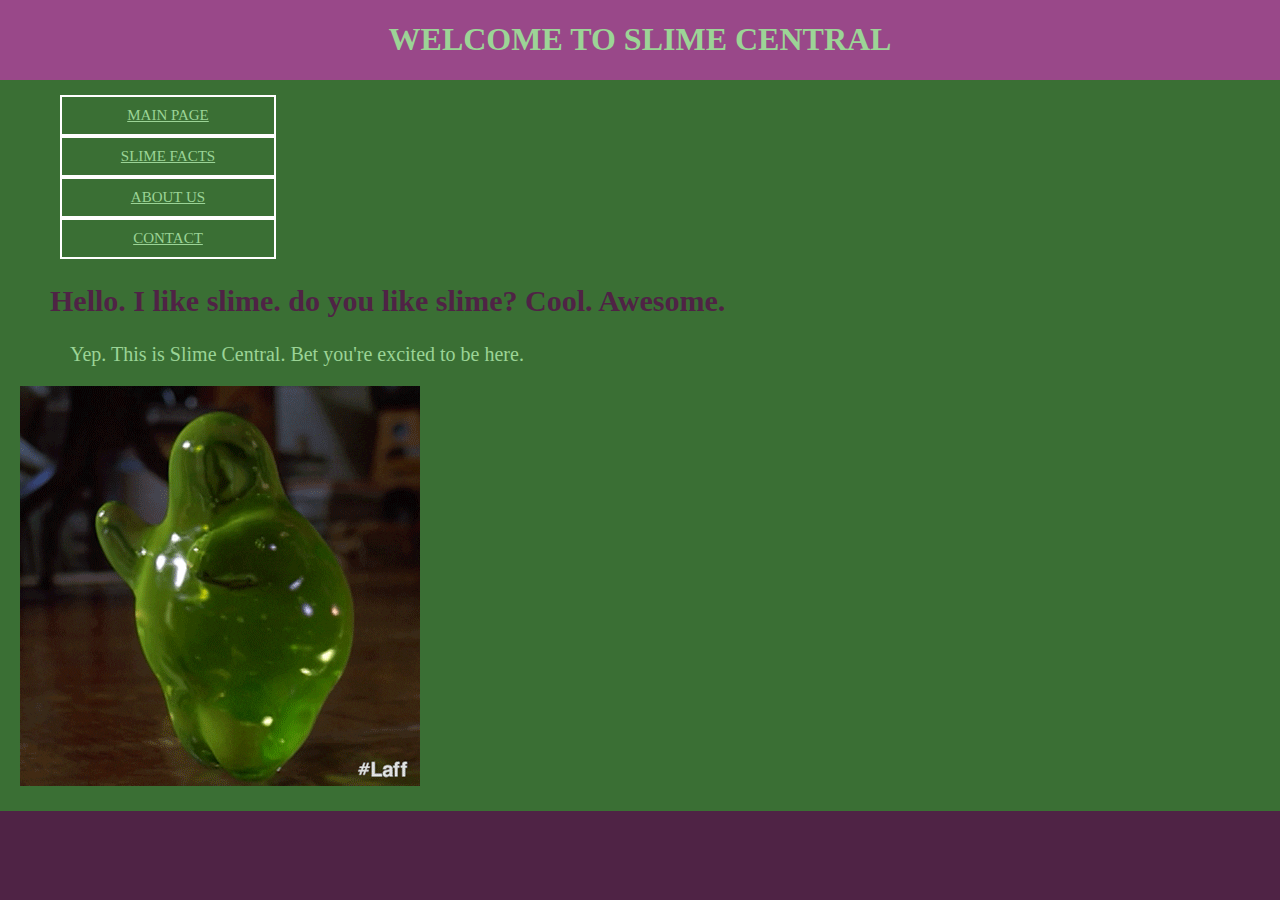
==== index.html @ d3dae56e "first commit" ====
﻿<!DOCTYPE html>

<html>
<head>
    <title>Sludge Central</title>
    <link rel="stylesheet" href="./assets/css/style.css">
</head>
<body>
    <div id="page-title">
        <h1>WELCOME TO SLIME CENTRAL</h1>
    </div>

    <div class="site-content">
        <nav>
            <ul>
                <li><a href="index.html">MAIN PAGE</a></li>
                <li><a href="facts.html">SLIME FACTS</a></li>
                <li><a href="about.html">ABOUT US</a></li>
                <li><a href="contact.html">CONTACT</a></li>
            </ul>
        </nav>
        <h2>Hello. I like slime. do you like slime? Cool. Awesome.</h2>
        <p>Yep. This is Slime Central. Bet you're excited to be here.</p>
        <img src="./assets/images/slime.gif"/>
    </div>
</body>
</html>
---- assets/css/style.css ----
﻿body {
    padding: 0px;
    margin: 0px;
    background-color: #4F2345;
    color: black;
}

#page-title {
    color: #9CD496;
    text-align: center;
    z-index: 10;
    position: fixed;
    width: 100%;
    height: 80px;
    background-color: #994889;
    margin: 0px;
    padding: 0px;
}

#learn-more {
    font-size: 15px;
    color: blue;
}

.site-content {
    padding: 20px;
    color: black;
    text-align left;
    background-color: #3A6F34;
    position: fixed;
    width: 100%;
    top: 60px;
    color: #9BD496;
    font-size: 20px;
}

.site-content h2 {
    padding-left: 30px; 
}

.site-content p, table {
    padding-left: 50px;
}

th {
    background-color: #994889;
}

td, th {
    text-align: center;
    border: solid;
    border-width: 1px;
}

nav {
    width: 20%;
    text-align: center;
    font-size: 15px;
    left: 40px;
    padding: 0;
}

nav a{
    color: #9BD496;
}

nav a:hover {
    color: mediumpurple;
}

nav ul {
    list-style-type: none;
}

nav li {
    padding: 10px;
    border: solid;
    border-width: 2px;
    border-color: white
}

h2 {
    color: #4F2345;
}
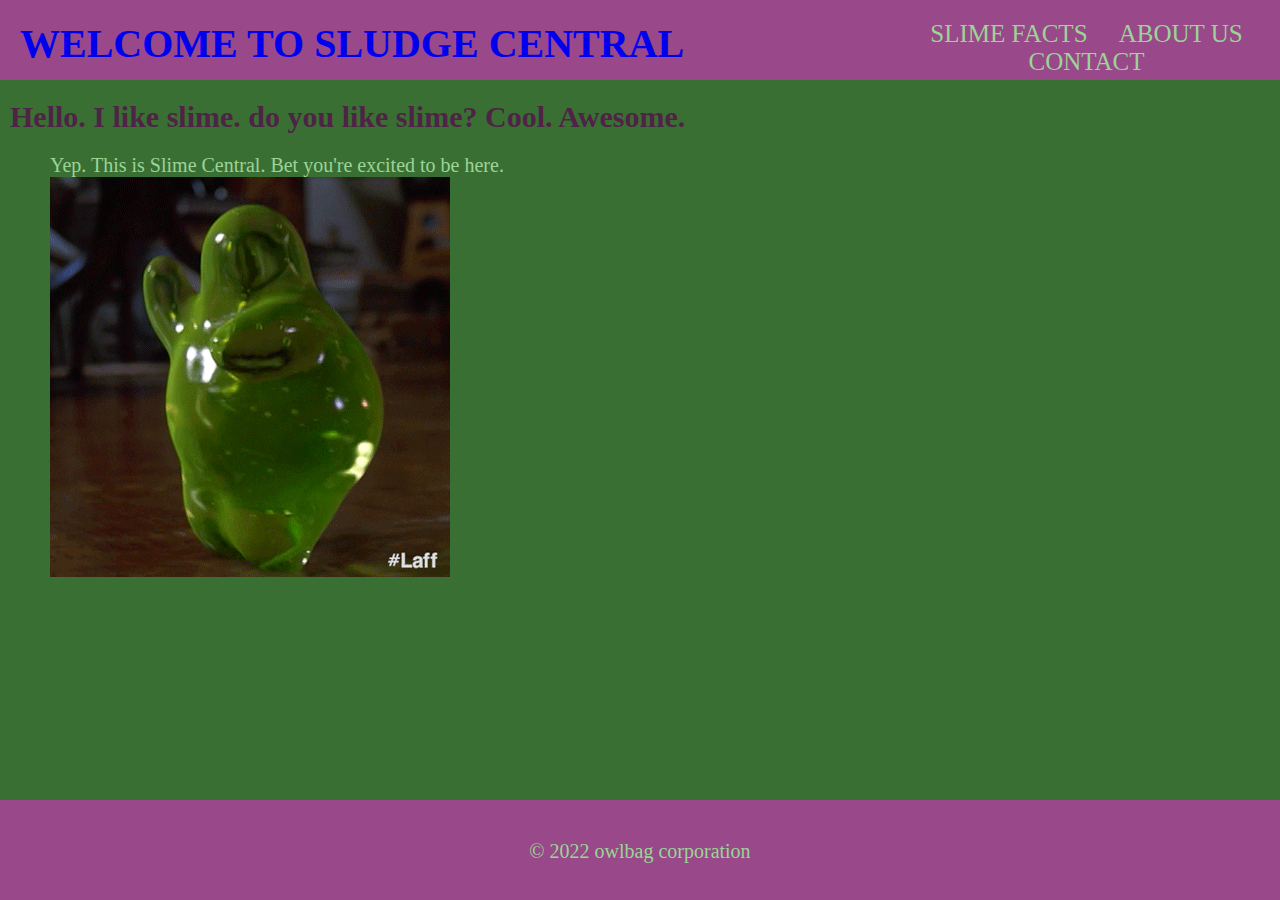
==== commit 168da7e1: "reformatted the navigation, reworked some of the css" ====
--- a/index.html
+++ b/index.html
@@ -1,27 +1,37 @@
 ﻿<!DOCTYPE html>
 
-<html>
-<head>
-    <title>Sludge Central</title>
-    <link rel="stylesheet" href="./assets/css/style.css">
-</head>
-<body>
-    <div id="page-title">
-        <h1>WELCOME TO SLIME CENTRAL</h1>
-    </div>
+<html lang="en">
+    <head>
+        <meta charset="UTF-8">
+        <title>Sludge Central</title>
+        <link rel="stylesheet" href="./assets/css/style.css">
+    </head>
+    <body>
+        <header>
+            <h1 class="page-title"><a href="index.html">WELCOME TO SLUDGE CENTRAL</a></h1>
+            <nav>
+                <ul>
+                    <li><a href="facts.html">SLIME FACTS</a></li>
+                    <li><a href="about.html">ABOUT US</a></li>
+                    <li><a href="contact.html">CONTACT</a></li>
+                </ul>
+            </nav>
+        </header>
 
-    <div class="site-content">
-        <nav>
-            <ul>
-                <li><a href="index.html">MAIN PAGE</a></li>
-                <li><a href="facts.html">SLIME FACTS</a></li>
-                <li><a href="about.html">ABOUT US</a></li>
-                <li><a href="contact.html">CONTACT</a></li>
-            </ul>
-        </nav>
-        <h2>Hello. I like slime. do you like slime? Cool. Awesome.</h2>
-        <p>Yep. This is Slime Central. Bet you're excited to be here.</p>
-        <img src="./assets/images/slime.gif"/>
-    </div>
-</body>
+        <section class="site-content">
+            <h2>Hello. I like slime. do you like slime? Cool. Awesome.</h2>
+            <div>
+                <p>
+                    Yep. This is Slime Central. Bet you're excited to be here.
+                </p>
+                <img src="./assets/images/slime.gif" alt="dancing idiot"/>
+            </div>
+        </section>
+
+        <footer>
+            <p>
+                &copy; 2022 owlbag corporation
+            </p>
+        </footer>
+    </body>
 </html>--- a/assets/css/style.css
+++ b/assets/css/style.css
@@ -1,47 +1,77 @@
-﻿body {
-    padding: 0px;
-    margin: 0px;
-    background-color: #4F2345;
-    color: black;
+﻿* {
+    box-sizing: border-box;
+    padding: 0;
+    margin: 0;
 }
 
-#page-title {
-    color: #9CD496;
-    text-align: center;
-    z-index: 10;
-    position: fixed;
-    width: 100%;
-    height: 80px;
-    background-color: #994889;
-    margin: 0px;
-    padding: 0px;
-}
-
-#learn-more {
-    font-size: 15px;
-    color: blue;
-}
-
-.site-content {
-    padding: 20px;
-    color: black;
-    text-align left;
+body {
     background-color: #3A6F34;
-    position: fixed;
-    width: 100%;
-    top: 60px;
+    text-align: left;
     color: #9BD496;
     font-size: 20px;
 }
 
-.site-content h2 {
-    padding-left: 30px; 
+/* HEADER STYLES START */
+header {
+    padding: 20px;
+    color: #9CD496;
+    z-index: 10;
+    position: static;
+    width: 100%;
+    height: 80px;
+    background-color: #994889;
 }
 
-.site-content p, table {
-    padding-left: 50px;
+header a {
+    text-decoration: none;
 }
 
+header h1 {
+    display: inline-block;
+}
+
+header a:hover {
+    color: mediumpurple;
+}
+
+header nav {
+    float: right;
+    width: 30%;
+    text-align: center;
+    font-size: 25px;
+}
+
+header nav ul {
+    list-style-type: none;
+}
+
+header nav ul li {
+    display: inline-block;
+    margin-left: 25px;
+}
+
+header nav a{
+    color: #9BD496;
+}
+/* HEADER STYLES END */
+/* SITE CONTENT STYLES START */
+
+.site-content {
+    top: 20px;
+    position: relative;
+    width: 100%;
+}
+
+.site-content h2 {
+    padding-left: 10px;
+    color: #4F2345;
+}
+
+.site-content div {
+    padding: 20px 50px;
+}
+/* SITE CONTENT STYLES END */
+/* TABLE STYLES START */
 th {
     background-color: #994889;
 }
@@ -51,34 +81,23 @@
     border: solid;
     border-width: 1px;
 }
+/*TABLE STYLES END */
 
-nav {
-    width: 20%;
-    text-align: center;
+.learn-more {
     font-size: 15px;
-    left: 40px;
-    padding: 0;
+    color: blue;
 }
 
-nav a{
-    color: #9BD496;
+footer {
+    position: fixed;
+    bottom: 0;
+    left: 0;
+    height: 100px;
+    width: 100%;
+    background: #994889;
 }
 
-nav a:hover {
-    color: mediumpurple;
-}
-
-nav ul {
-    list-style-type: none;
-}
-
-nav li {
-    padding: 10px;
-    border: solid;
-    border-width: 2px;
-    border-color: white
-}
-
-h2 {
-    color: #4F2345;
+footer p {
+    margin: 40px;
+    text-align: center;
 }